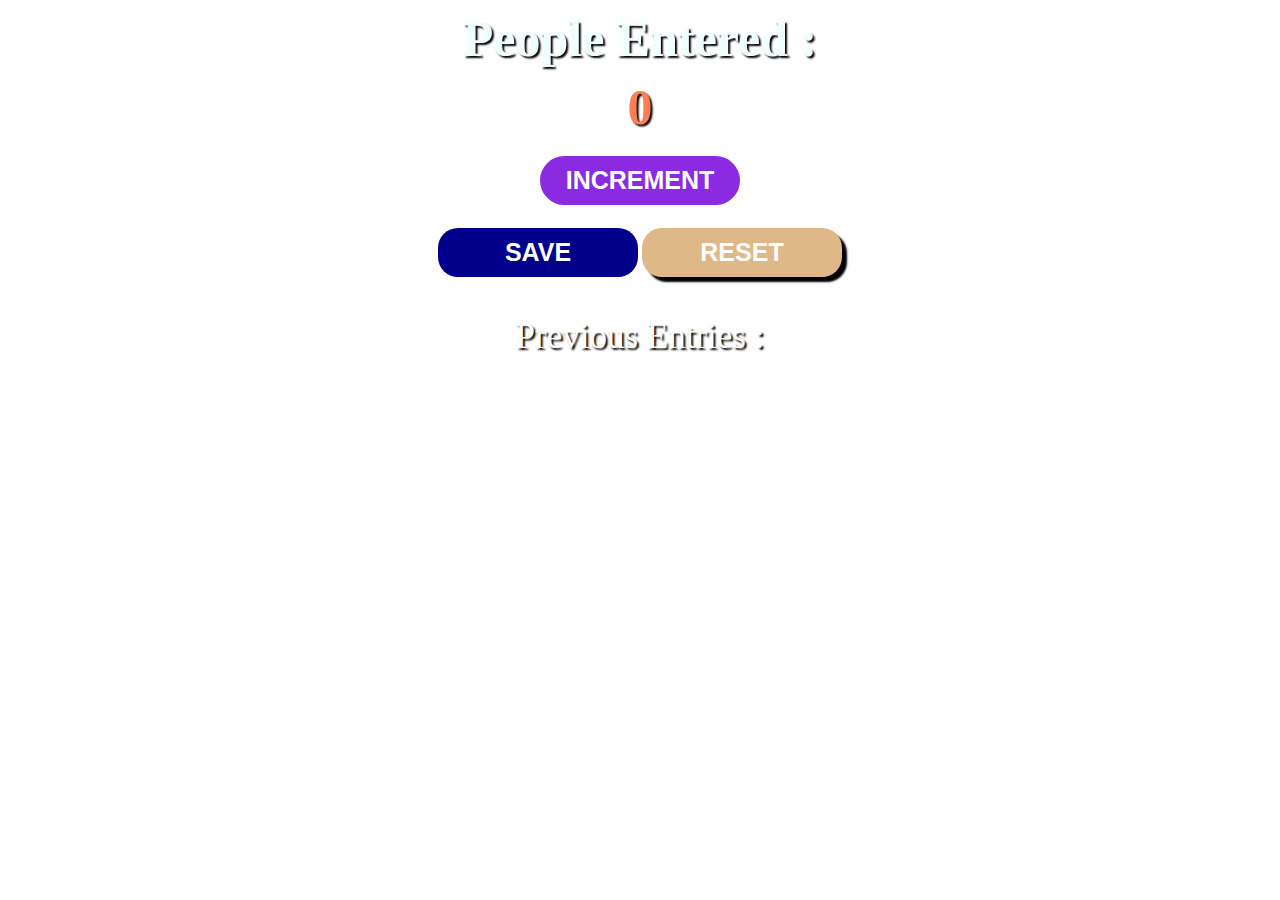
==== index.html @ 56cea0ea "Rename first.html to index.html" ====
<html>
<head>
    <link rel="stylesheet" href="first.css">
    <title>Javascript</title>
</head>
   <center>
<body>
 <h1> People Entered :</h1>
 <h2 id="count-el"> 0 </h2>

 <button id="increment-btn" onclick="increment()">INCREMENT</button><br><br>
 <button id="save-btn" onclick="save()">SAVE</button>
 <button id="reset-btn" onclick="reset()">RESET</button>
 <p id="save-el"> Previous Entries : </p>
 <script src="first.js"></script>
</center>
</body>
</html>
---- first.css ----
#increment-btn{
    color:white;
    background-color: blueviolet;
    border-start-start-radius: 100px;
    border-radius: 250px;
    font-size: 25px;
}
#save-btn {
    font-size: 25px;
    background-color: darkblue;
    color: white;
    border-radius: 20px;
}
#reset-btn{
    font-size: 25px;
    background-color: burlywood;
    border-radius: 20px;
    box-shadow: 5px 5px 2px  black;
    

}
button {
    border: none;
    padding: 10px;
    padding-bottom: 10px;
    color: white;
    font-weight: bold;
    width:200px;
    margin-bottom: 5px;
    border-radius: 10px;
    border-color:black;
}
body {
    background-image: url("https://cr.indianrailways.gov.in/cr/ImagesOfStations/1534508971298_Babupeth%20Railway%20Station.jpg");
}
h1{
    font-size: 50px;
    margin-top: 10px;
    margin-bottom: 10px;
    color: azure;
    text-shadow: 2px 2px 2px black;
 
}
h2 {
    font-size: 50px;
    margin-top: 0;
    margin-bottom: 20px;
    color: coral;
    border-radius: 50px;
    text-shadow: 2px 2px 2px black;
}
p {
    font-size: 35px;
    color: white;
    text-shadow: 2px 2px 2px black;
}
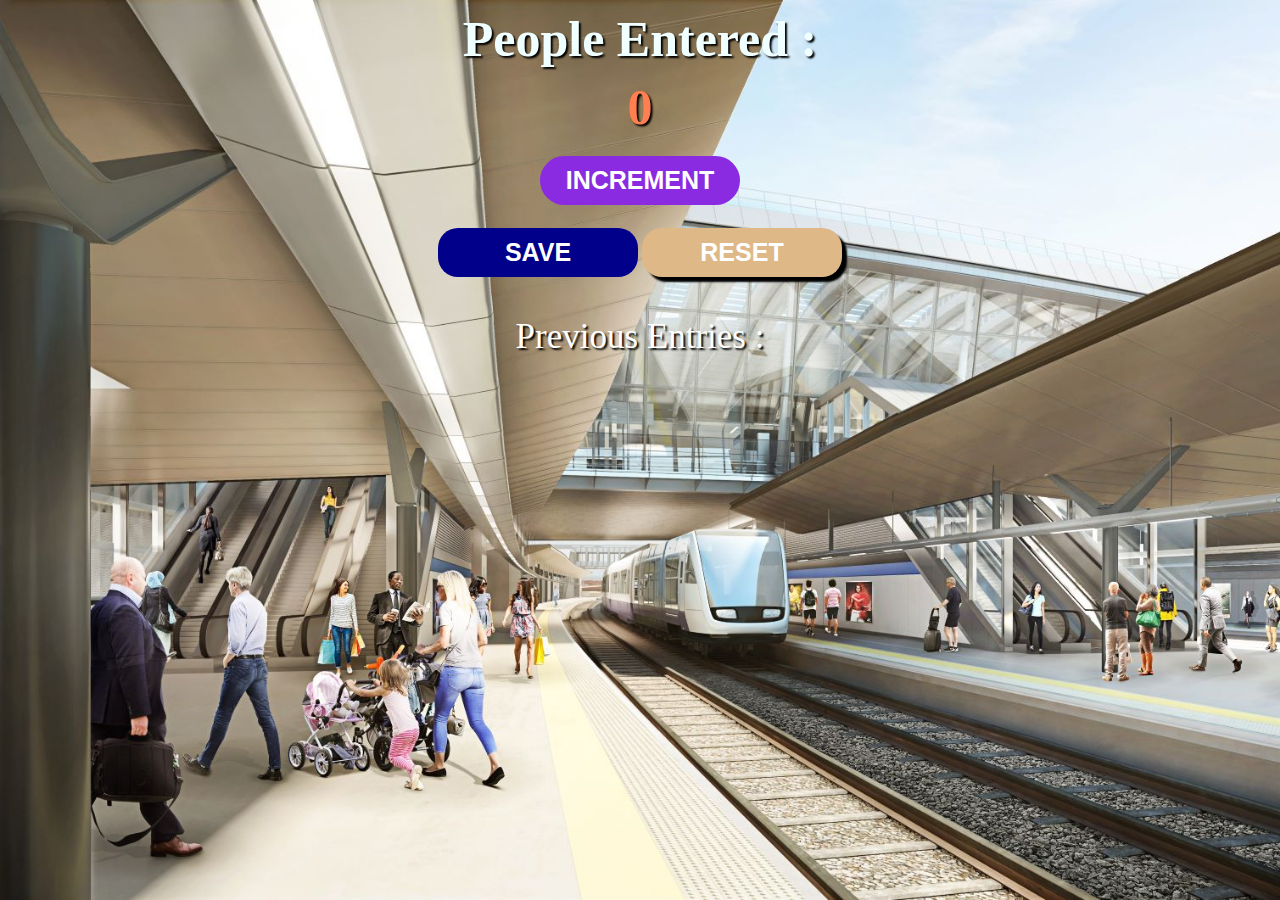
==== commit 383eaeed: "Update index.html" ====
--- a/index.html
+++ b/index.html
@@ -10,7 +10,7 @@
 
  <button id="increment-btn" onclick="increment()">INCREMENT</button><br><br>
  <button id="save-btn" onclick="save()">SAVE</button>
- <button id="reset-btn" onclick="reset()">RESET</button>
+ <button id="reset-btn">RESET</button>
  <p id="save-el"> Previous Entries : </p>
  <script src="first.js"></script>
 </center>
--- a/first.css
+++ b/first.css
@@ -31,7 +31,8 @@
     border-color:black;
 }
 body {
-    background-image: url("https://cr.indianrailways.gov.in/cr/ImagesOfStations/1534508971298_Babupeth%20Railway%20Station.jpg");
+    background-image: url('platform.jpg');
+    background-size: cover; 
 }
 h1{
     font-size: 50px;
